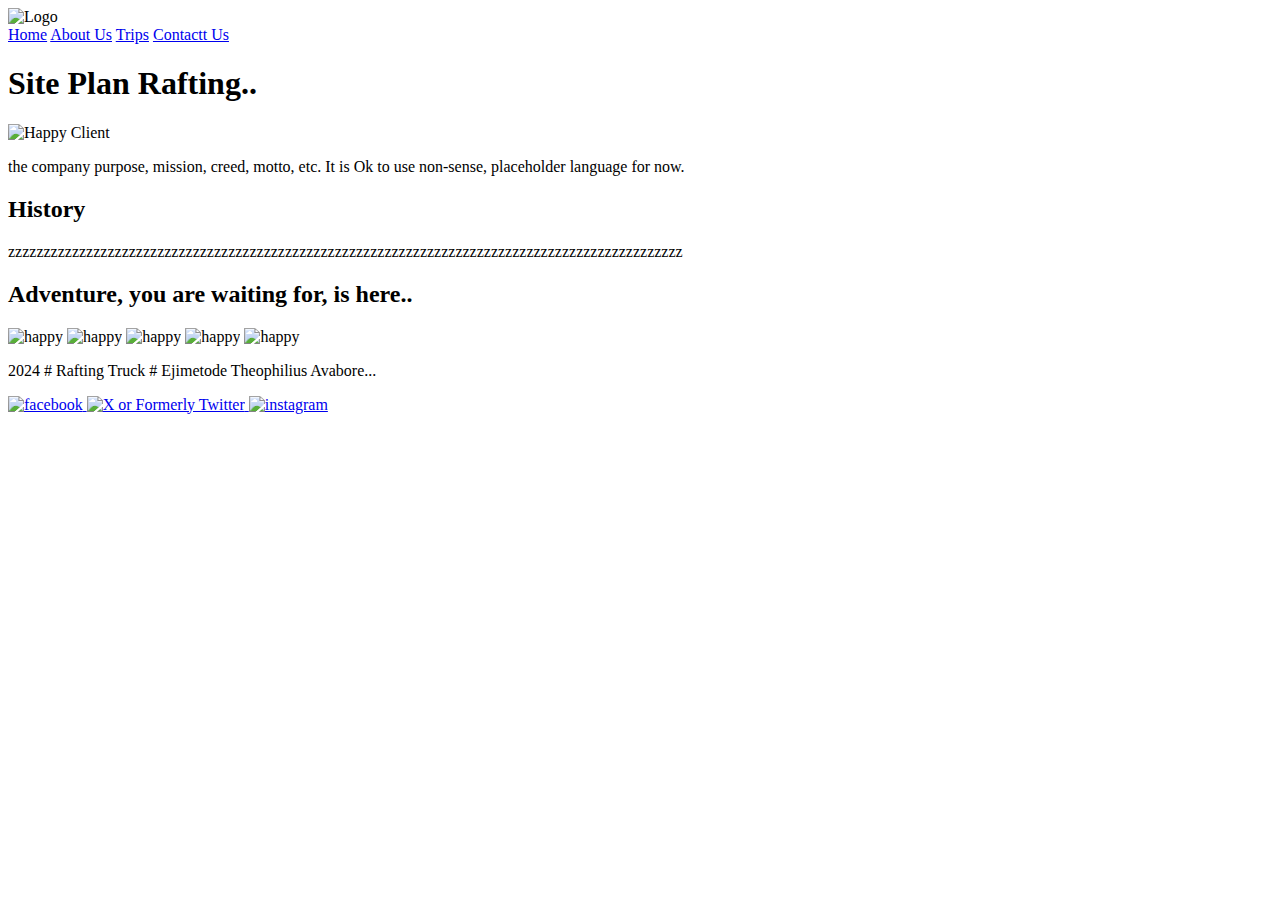
==== wwr/about.html @ 5c898fc0 "FFF" ====
<!DOCTYPE html>
<html>
    <head>
        <meta charset="utf-8">
        <meta name="viewport" content="width=device-width,initial-scale=1">
        <title>About the Site Rafting</title>
        <link rel="stylesheet" href="styles/rafting.css">
    </head>
    <body>
        <header class="hero1">
            <img src="images/team.jpg" alt="Logo" width="300">
            <nav>
                <a href="index.html" target="_blank">Home</a>
                <a href="about.html" target="_blank">About Us</a>
                <a href="trips.html" target="_blank">Trips</a>
                <a href="contact.html" target="_blank">Contactt Us</a>
            </nav>
        </header>

        <main>
            <div class="hero">
                <a href="images/Raft.jpg"></a>
                <h1> Site Plan Rafting..</h1>
                <article class="article1">
                    <img src="images/happy.png" alt="Happy Client" width="150">
                    <p>the company purpose, mission, creed, motto, etc. It is Ok to use non-sense, placeholder language for now.</p>
                </article>
            </div>

            <section>
                <h2>History</h2>
                <p>zzzzzzzzzzzzzzzzzzzzzzzzzzzzzzzzzzzzzzzzzzzzzzzzzzzzzzzzzzzzzzzzzzzzzzzzzzzzzzzzzzzzzzzzzzzzzzz</p>
            </section>
            <section>
                <h2>Adventure, you are waiting for, is here..</h2>
                <img src="images/1.jpg" alt="happy" width="150">
                <img src="images/2.jpg" alt="happy" width="150">
                <img src="images/3.jpg" alt="happy" width="150">
                <img src="images/4.jpg" alt="happy" width="150">
                <img src="images/5.jpg" alt="happy" width="150">
            </section>
        </main>
        <footer>
            <p>2024 # Rafting Truck # Ejimetode Theophilius Avabore...</p>
            <nav class="socialmedialinks">
                <a href="https://web.facebook.com/?_rdc=1&_rdr" target="_blank">
                    <img src="images/Facebook.svg" alt="facebook" width="50">
                </a>
                <a href="https://x.com/?lang=en&mx=2" target="_blank">
                    <img src="images/X.svg" alt="X or Formerly Twitter" width="50">
                </a>
                <a href="https://www.instagram.com/" target="_blank">
                    <img src="images/insta.svg" alt="instagram" width="50">
                </a>
            </nav>
        </footer>
    </body>
</html>
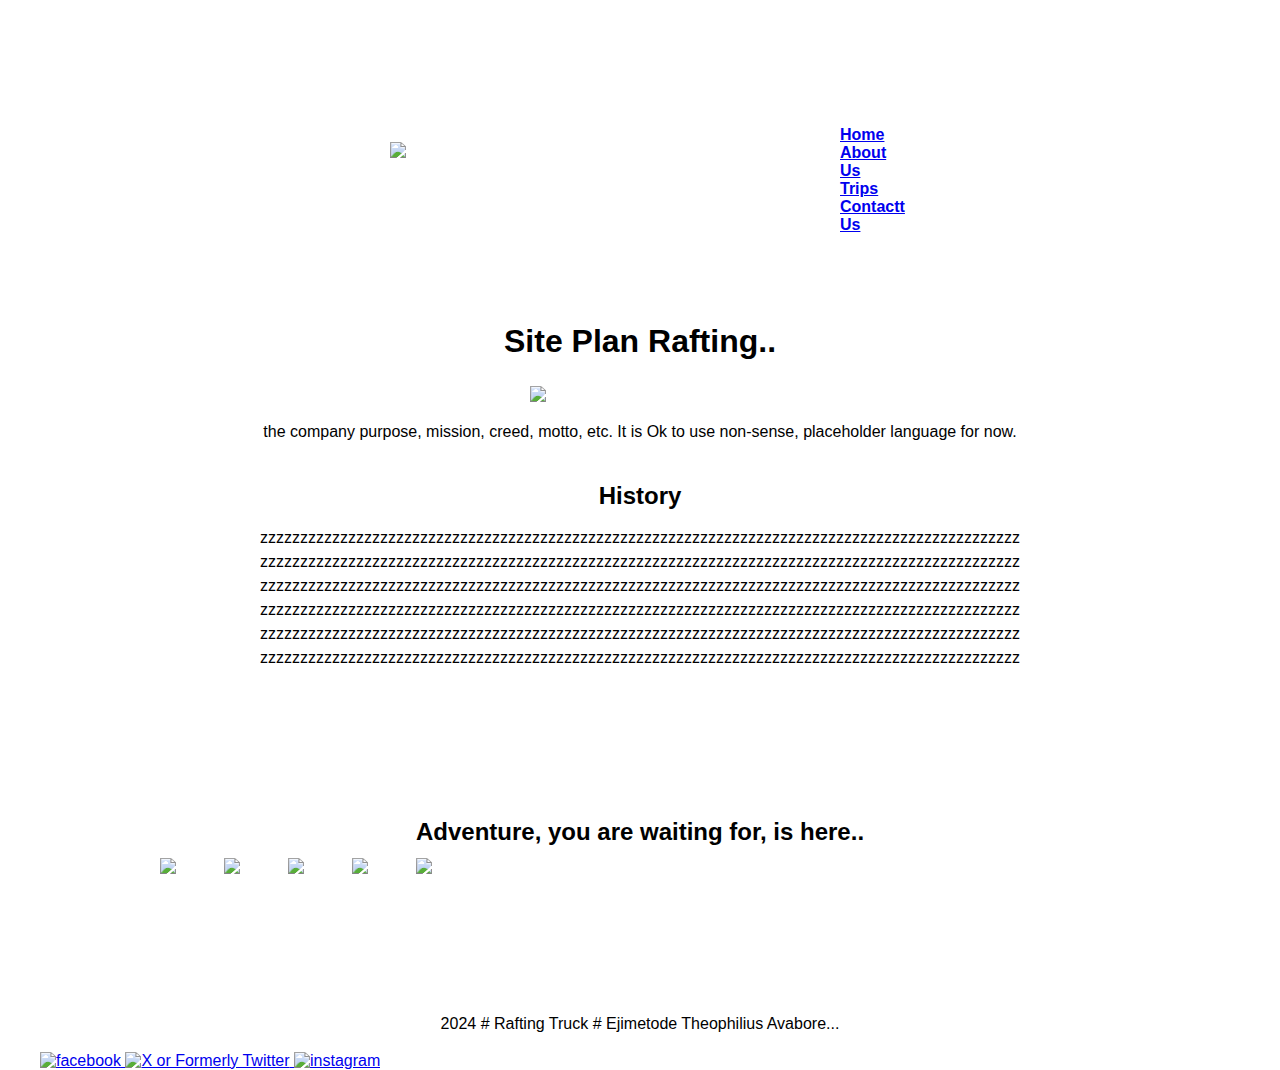
==== commit de39e134: "mm" ====
--- a/wwr/about.html
+++ b/wwr/about.html
@@ -8,12 +8,14 @@
     </head>
     <body>
         <header class="hero1">
-            <img src="images/team.jpg" alt="Logo" width="300">
+            <img class="first" src="images/team.jpg" alt="Logo" width="300">
             <nav>
-                <a href="index.html" target="_blank">Home</a>
-                <a href="about.html" target="_blank">About Us</a>
-                <a href="trips.html" target="_blank">Trips</a>
-                <a href="contact.html" target="_blank">Contactt Us</a>
+                <ul class="list">
+                    <a href="index.html" target="_blank">Home</a>
+                    <a href="about.html" target="_blank">About Us</a>
+                    <a href="trips.html" target="_blank">Trips</a>
+                    <a href="contact.html" target="_blank">Contactt Us</a>    
+                </ul>
             </nav>
         </header>
 
@@ -22,16 +24,22 @@
                 <a href="images/Raft.jpg"></a>
                 <h1> Site Plan Rafting..</h1>
                 <article class="article1">
-                    <img src="images/happy.png" alt="Happy Client" width="150">
+                    <img class="second" src="images/happy.png" alt="Happy Client" width="150">
                     <p>the company purpose, mission, creed, motto, etc. It is Ok to use non-sense, placeholder language for now.</p>
                 </article>
             </div>
 
-            <section>
+            <section class="history">
                 <h2>History</h2>
-                <p>zzzzzzzzzzzzzzzzzzzzzzzzzzzzzzzzzzzzzzzzzzzzzzzzzzzzzzzzzzzzzzzzzzzzzzzzzzzzzzzzzzzzzzzzzzzzzzz</p>
+                <p>zzzzzzzzzzzzzzzzzzzzzzzzzzzzzzzzzzzzzzzzzzzzzzzzzzzzzzzzzzzzzzzzzzzzzzzzzzzzzzzzzzzzzzzzzzzzzzz 
+                    zzzzzzzzzzzzzzzzzzzzzzzzzzzzzzzzzzzzzzzzzzzzzzzzzzzzzzzzzzzzzzzzzzzzzzzzzzzzzzzzzzzzzzzzzzzzzzz
+                    zzzzzzzzzzzzzzzzzzzzzzzzzzzzzzzzzzzzzzzzzzzzzzzzzzzzzzzzzzzzzzzzzzzzzzzzzzzzzzzzzzzzzzzzzzzzzzz
+                    zzzzzzzzzzzzzzzzzzzzzzzzzzzzzzzzzzzzzzzzzzzzzzzzzzzzzzzzzzzzzzzzzzzzzzzzzzzzzzzzzzzzzzzzzzzzzzz
+                    zzzzzzzzzzzzzzzzzzzzzzzzzzzzzzzzzzzzzzzzzzzzzzzzzzzzzzzzzzzzzzzzzzzzzzzzzzzzzzzzzzzzzzzzzzzzzzz 
+                    zzzzzzzzzzzzzzzzzzzzzzzzzzzzzzzzzzzzzzzzzzzzzzzzzzzzzzzzzzzzzzzzzzzzzzzzzzzzzzzzzzzzzzzzzzzzzzz
+                </p>
             </section>
-            <section>
+            <section class="Pictures">
                 <h2>Adventure, you are waiting for, is here..</h2>
                 <img src="images/1.jpg" alt="happy" width="150">
                 <img src="images/2.jpg" alt="happy" width="150">
--- a/wwr/styles/rafting.css
+++ b/wwr/styles/rafting.css
@@ -0,0 +1,120 @@
+body {
+    font-family: Arial, Helvetica, sans-serif;
+    color: white;
+    background-color: white;
+    margin: 0;
+    padding: 0;
+    max-width: 1200px;
+    margin: 0 auto;
+    display: block;
+}
+
+h1, h2 {
+    color: black;
+    margin: 0.5em 0;
+    text-align: center;
+}
+
+p {
+    color: black;
+    line-height: 1.5;
+    text-align: center;
+}
+
+.hero1 {
+    position: relative;
+    width: 100;
+    height: 400;
+    background-image: none;
+    display: block;
+}
+
+.article1 {
+    position: relative;
+    bottom: 10%;
+    left: 0%;
+    background-color: rgba(255, 255, 255, 0.8);
+    padding: 10px;
+    border-radius: 0px;
+}
+
+header.hero1 {
+    display: grid;
+    grid-template-columns: auto 1fr;
+    align-items: center;
+    padding: 10px 300px;
+    border-bottom: 5px solid;
+}
+
+
+.nav {
+    display: grid; 
+    justify-content: center; 
+  }
+
+  .nav ul {
+    list-style: none;
+    display: grid;
+    gap: 20px;
+  }
+  
+  .nav a {
+    text-decoration: none;
+    color: black;
+    font-weight: bold;
+    padding: 5px 100px;
+    transition: color 0.3s ease;
+    display:grid;
+    font-weight: bold;
+    width: 50px;  
+    height: 50px; 
+    background-color: var(--primary-color); 
+    border-radius: 5px; 
+    transition: background-color 0.3s ease, color 0.3s ease;
+  }
+
+  nav a:hover {
+    color: antiquewhite;
+  }
+
+  .first {
+    padding: 50px;
+  }
+  .second {
+    padding-left: 480px;
+  }
+
+  .history {
+    padding: auto;
+    background-color: white;
+    color: black;
+  }
+
+  header {
+    display: grid;
+    grid-template-columns: auto 1fr;
+    align-items: center;
+    background-color: white;
+    padding: 10px 20px;
+    border-bottom: 2px solid;
+  }
+
+  .list {
+    text-decoration: none;
+    color: black;
+    font-weight: bold;
+    padding: 100px;
+    transition: color 0.3s ease;
+    display: grid;
+    font-weight: bold;
+    width: 50px;  
+    height: 50px; 
+    background-color: var(--primary-color); 
+    border-radius: 50px; 
+    transition: background-color 0.3s ease, color 0.3s ease;
+  }
+
+  .Pictures {
+    display: block;
+    padding: 120px;
+  }